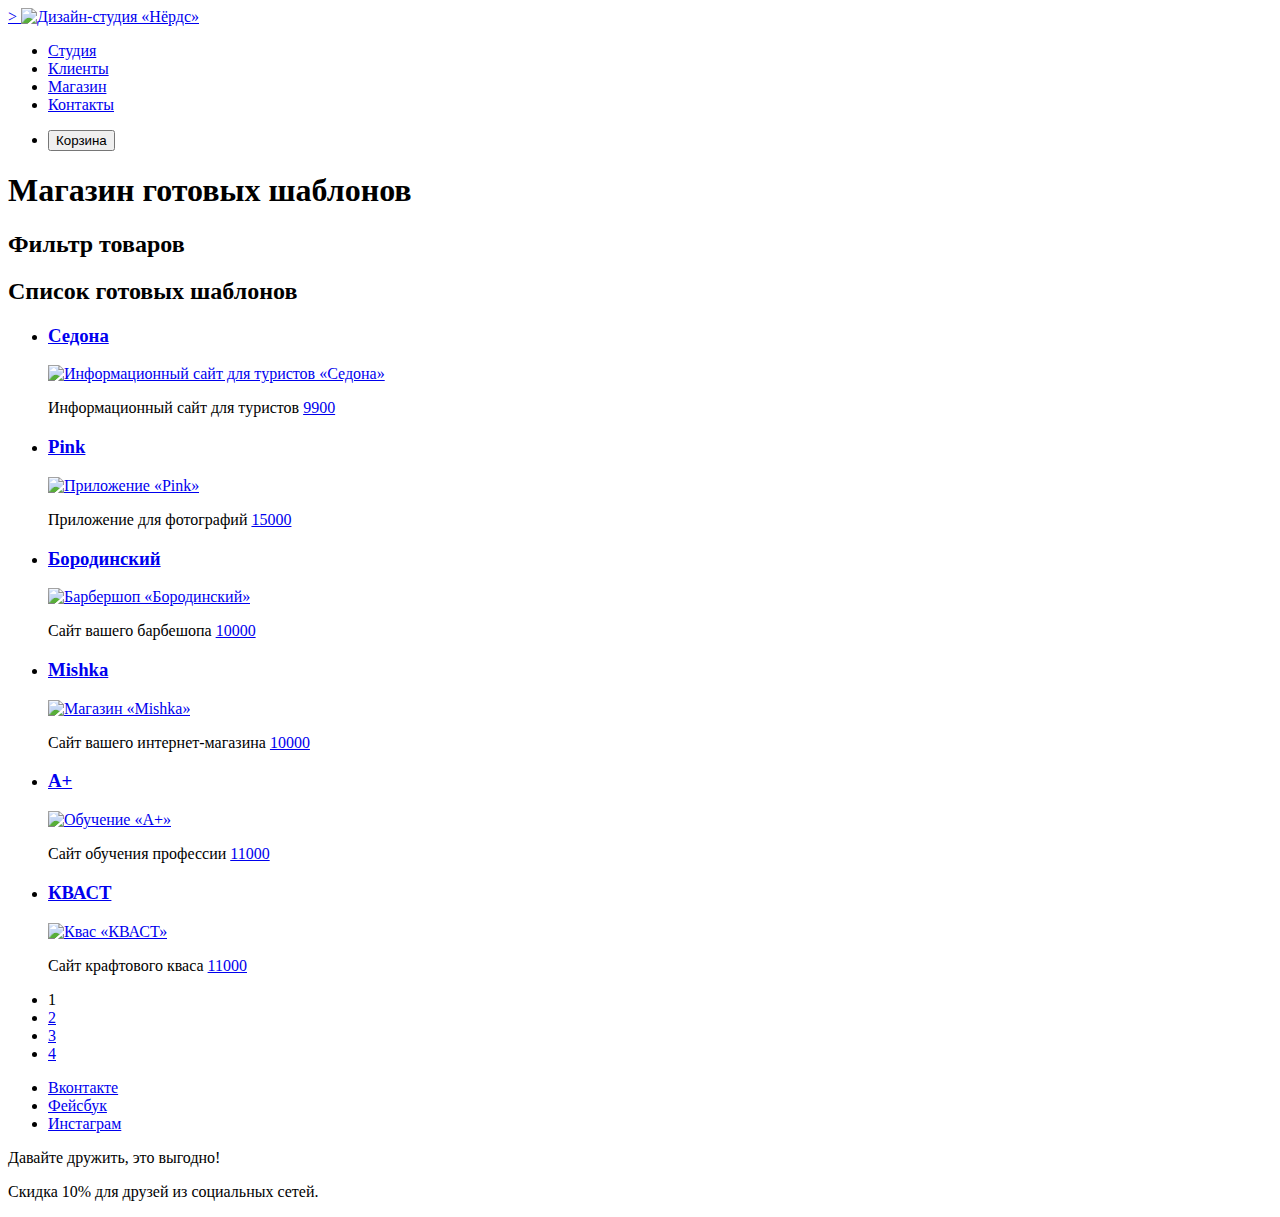
==== catalog.html @ 76629fc6 "123" ====
<!DOCTYPE html>
<html lang="en">
<head>
  <meta charset="UTF-8">
  <title>Каталог Нёрдс</title>
</head>
<body>
<header>

  <a href="index.html">>
    <img src="img/index-logo.svg"  alt="Дизайн-студия «Нёрдс»">
  </a>
  <nav>
    <ul>
      <li><a href="studio.html">Студия</a></li>
      <li><a href="clients.html">Клиенты</a></li>
      <li><a href="catalog.html">Магазин</a></li>
      <li><a href="contacts.html">Контакты</a></li>
    </ul>
    <ul>
      <li>
        <button type="button">Корзина</button>
      </li>
    </ul>
  </nav>
</header>
<main>

  <h1>Магазин готовых шаблонов</h1>
  <section>
    <h2>Фильтр товаров</h2>
    <!-- Здесь будет форма -->
  </section>
  <section>
    <h2>Список готовых шаблонов</h2>
    <ul>
      <li>
        <h3>
          <a href="catalog.html">Седона</a>
        </h3>
        <a href="catalog.html">
          <img src="img/product-1.jpg"  alt="Информационный сайт для туристов «Седонa»">
        </a>
        <p>
          Информационный сайт для туристов
          <a href="#">9900</a>
        </p>
      </li>
      <li>
        <h3>
          <a href="catalog.html">Pink</a>
        </h3>
        <a href="catalog.html">
          <img src="img/product-2.jpg"  alt="Приложение «Pink»">
        </a>
        <p>
          Приложение для фотографий
          <a href="#">15000</a>
        </p>
      </li>
      <li>
        <h3>
          <a href="catalog.html">Бородинский</a>
        </h3>
        <a href="catalog.html">
          <img src="img/product-3.jpg"  alt="Барбершоп «Бородинский»">
        </a>
        <p>
          Сайт вашего барбешопа
          <a href="#">10000</a>
        </p>
      </li>
      <li>
        <h3>
          <a href="catalog.html">Mishka</a>
        </h3>
        <a href="catalog.html">
          <img src="img/product-4.jpg"  alt="Магазин «Mishka»">
        </a>
        <p>
          Сайт вашего интернет-магазина
          <a href="#">10000</a>
        </p>
      </li>
      <li>
        <h3>
          <a href="catalog.html">A+</a>
        </h3>
        <a href="catalog.html">
          <img src="img/product-5.jpg"  alt="Обучение «А+»">
        </a>
        <p>
          Сайт обучения профессии
          <a href="#">11000</a>
        </p>
      </li>
      <li>
        <h3>
          <a href="catalog.html">КВАСТ</a>
        </h3>
        <a href="catalog.html">
          <img src="img/product-6.jpg"  alt="Квас «КВАСТ»">
        </a>
        <p>
          Сайт крафтового кваса
          <a href="#">11000</a>
        </p>
      </li>
    </ul>
    <ul>
      <li><a>1</a></li>
      <li><a href="#">2</a></li>
      <li><a href="#">3</a></li>
      <li><a href="#">4</a></li>
    </ul>
  </section>
</main>
<footer>
  <div>
    <ul>
      <li><a href="#">Вконтакте</a></li>
      <li><a href="#">Фейсбук</a></li>
      <li><a href="#">Инстаграм</a></li>
    </ul>
    <p>Давайте дружить, это выгодно!</p>
    <p>Скидка 10% для друзей из социальных сетей.</p>
  </div>

</footer>

</body>
</html>
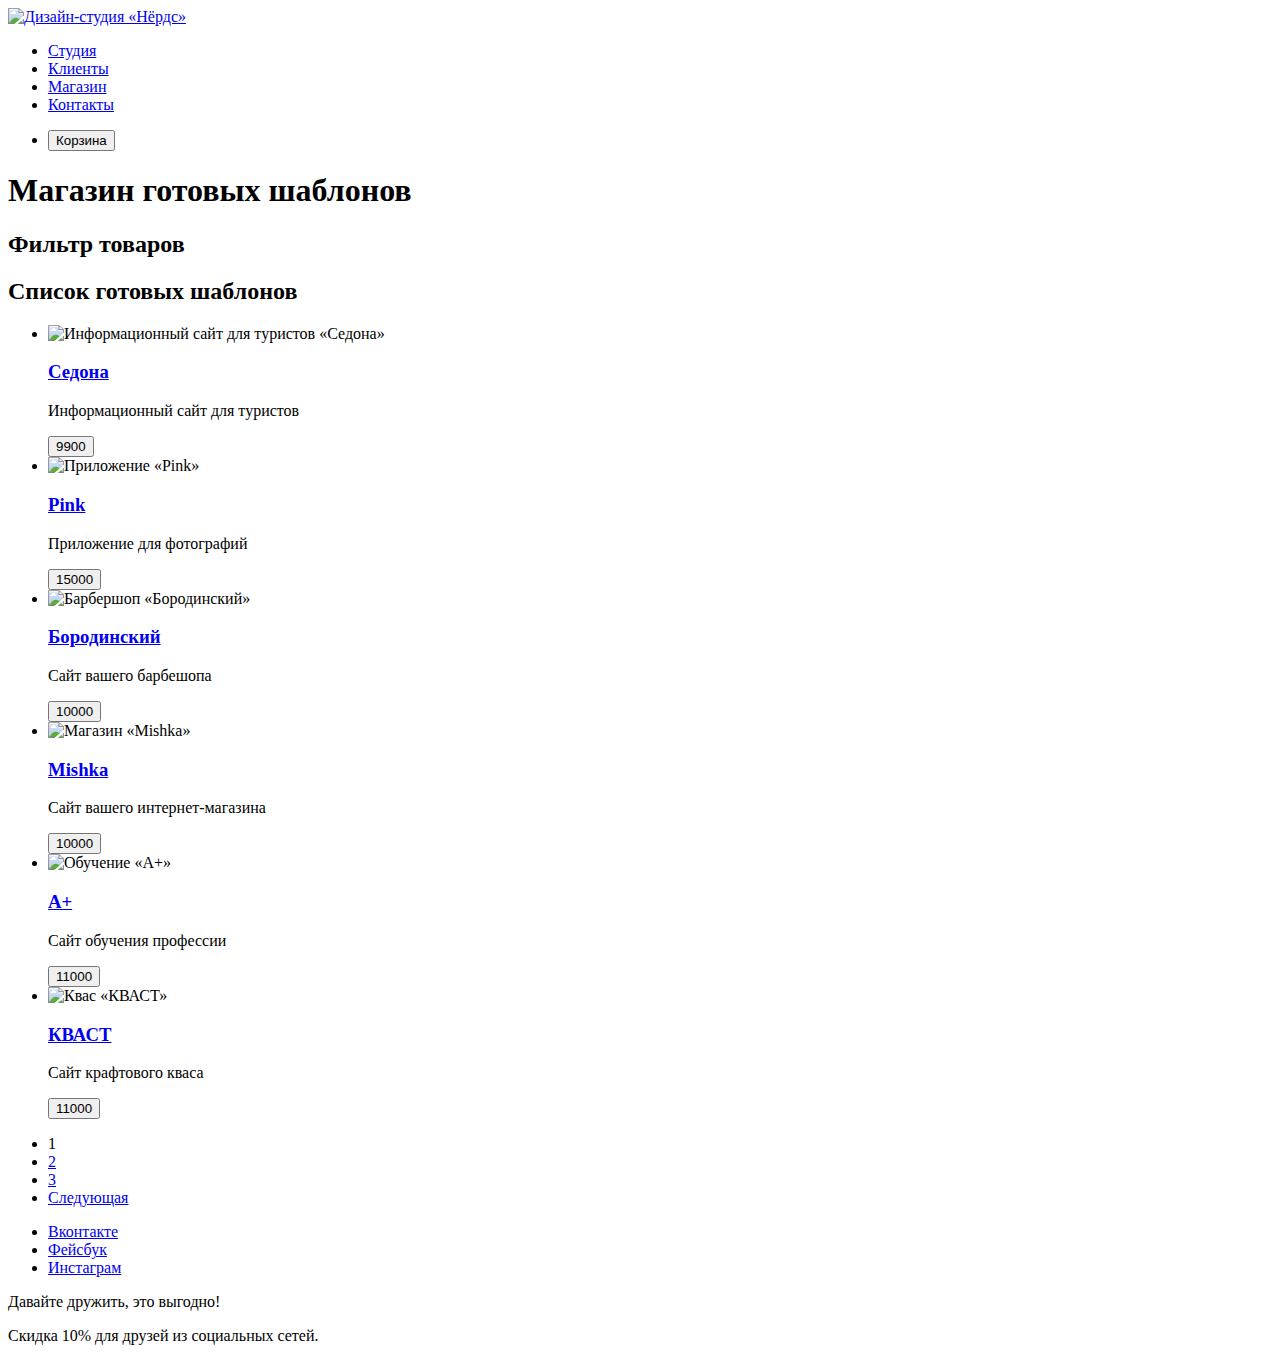
==== commit 2eb7ac23: "Исправил недочеты" ====
--- a/catalog.html
+++ b/catalog.html
@@ -7,7 +7,7 @@
 <body>
 <header>
 
-  <a href="index.html">>
+  <a href="index.html">
     <img src="img/index-logo.svg"  alt="Дизайн-студия «Нёрдс»">
   </a>
   <nav>
@@ -35,83 +35,95 @@
     <h2>Список готовых шаблонов</h2>
     <ul>
       <li>
-        <h3>
-          <a href="catalog.html">Седона</a>
-        </h3>
-        <a href="catalog.html">
-          <img src="img/product-1.jpg"  alt="Информационный сайт для туристов «Седонa»">
-        </a>
-        <p>
-          Информационный сайт для туристов
-          <a href="#">9900</a>
-        </p>
+        <div>
+          <img src="img/product-1.jpg" alt="Информационный сайт для туристов «Седонa»">
+        </div>
+        <div>
+          <h3>
+            <a href="catalog.html">Седона</a>
+          </h3>
+          <p>
+            Информационный сайт для туристов
+          </p>
+          <button type="button">9900</button>
+        </div>
       </li>
       <li>
-        <h3>
-          <a href="catalog.html">Pink</a>
-        </h3>
-        <a href="catalog.html">
-          <img src="img/product-2.jpg"  alt="Приложение «Pink»">
-        </a>
-        <p>
-          Приложение для фотографий
-          <a href="#">15000</a>
-        </p>
+        <div>
+          <img src="img/product-2.jpg" alt="Приложение «Pink»">
+        </div>
+        <div>
+          <h3>
+            <a href="catalog.html">Pink</a>
+          </h3>
+          <p>
+            Приложение для фотографий
+          </p>
+          <button type="button">15000</button>
+        </div>
       </li>
       <li>
-        <h3>
-          <a href="catalog.html">Бородинский</a>
-        </h3>
-        <a href="catalog.html">
-          <img src="img/product-3.jpg"  alt="Барбершоп «Бородинский»">
-        </a>
-        <p>
-          Сайт вашего барбешопа
-          <a href="#">10000</a>
-        </p>
+        <div>
+          <img src="img/product-3.jpg" alt="Барбершоп «Бородинский»">
+        </div>
+        <div>
+          <h3>
+            <a href="catalog.html">Бородинский</a>
+          </h3>
+          <p>
+            Сайт вашего барбешопа
+          </p>
+          <button type="button">10000</button>
+        </div>
       </li>
       <li>
-        <h3>
-          <a href="catalog.html">Mishka</a>
-        </h3>
-        <a href="catalog.html">
-          <img src="img/product-4.jpg"  alt="Магазин «Mishka»">
-        </a>
-        <p>
-          Сайт вашего интернет-магазина
-          <a href="#">10000</a>
-        </p>
+        <div>
+          <img src="img/product-4.jpg" alt="Магазин «Mishka»">
+        </div>
+        <div>
+          <h3>
+            <a href="catalog.html">Mishka</a>
+          </h3>
+          <p>
+            Сайт вашего интернет-магазина
+          </p>
+          <button type="button">10000</button>
+        </div>
       </li>
       <li>
-        <h3>
-          <a href="catalog.html">A+</a>
-        </h3>
-        <a href="catalog.html">
-          <img src="img/product-5.jpg"  alt="Обучение «А+»">
-        </a>
-        <p>
-          Сайт обучения профессии
-          <a href="#">11000</a>
-        </p>
+        <div>
+          <img src="img/product-5.jpg" alt="Обучение «А+»">
+        </div>
+        <div>
+          <h3>
+            <a href="catalog.html">A+</a>
+          </h3>
+          <p>
+            Сайт обучения профессии
+          </p>
+          <button type="button">11000</button>
+        </div>
       </li>
       <li>
+      <div>
+        <img src="img/product-6.jpg" alt="Квас «КВАСТ»">
+      </div>
+      <div>
         <h3>
           <a href="catalog.html">КВАСТ</a>
         </h3>
-        <a href="catalog.html">
-          <img src="img/product-6.jpg"  alt="Квас «КВАСТ»">
-        </a>
         <p>
           Сайт крафтового кваса
-          <a href="#">11000</a>
         </p>
+        <button type="button">11000</button>
+      </div>
       </li>
     </ul>
     <ul>
       <li><a>1</a></li>
       <li><a href="#">2</a></li>
       <li><a href="#">3</a></li>
-      <li><a href="#">4</a></li>
+      <li><a href="#">Следующая</a></li>
     </ul>
   </section>
 </main>
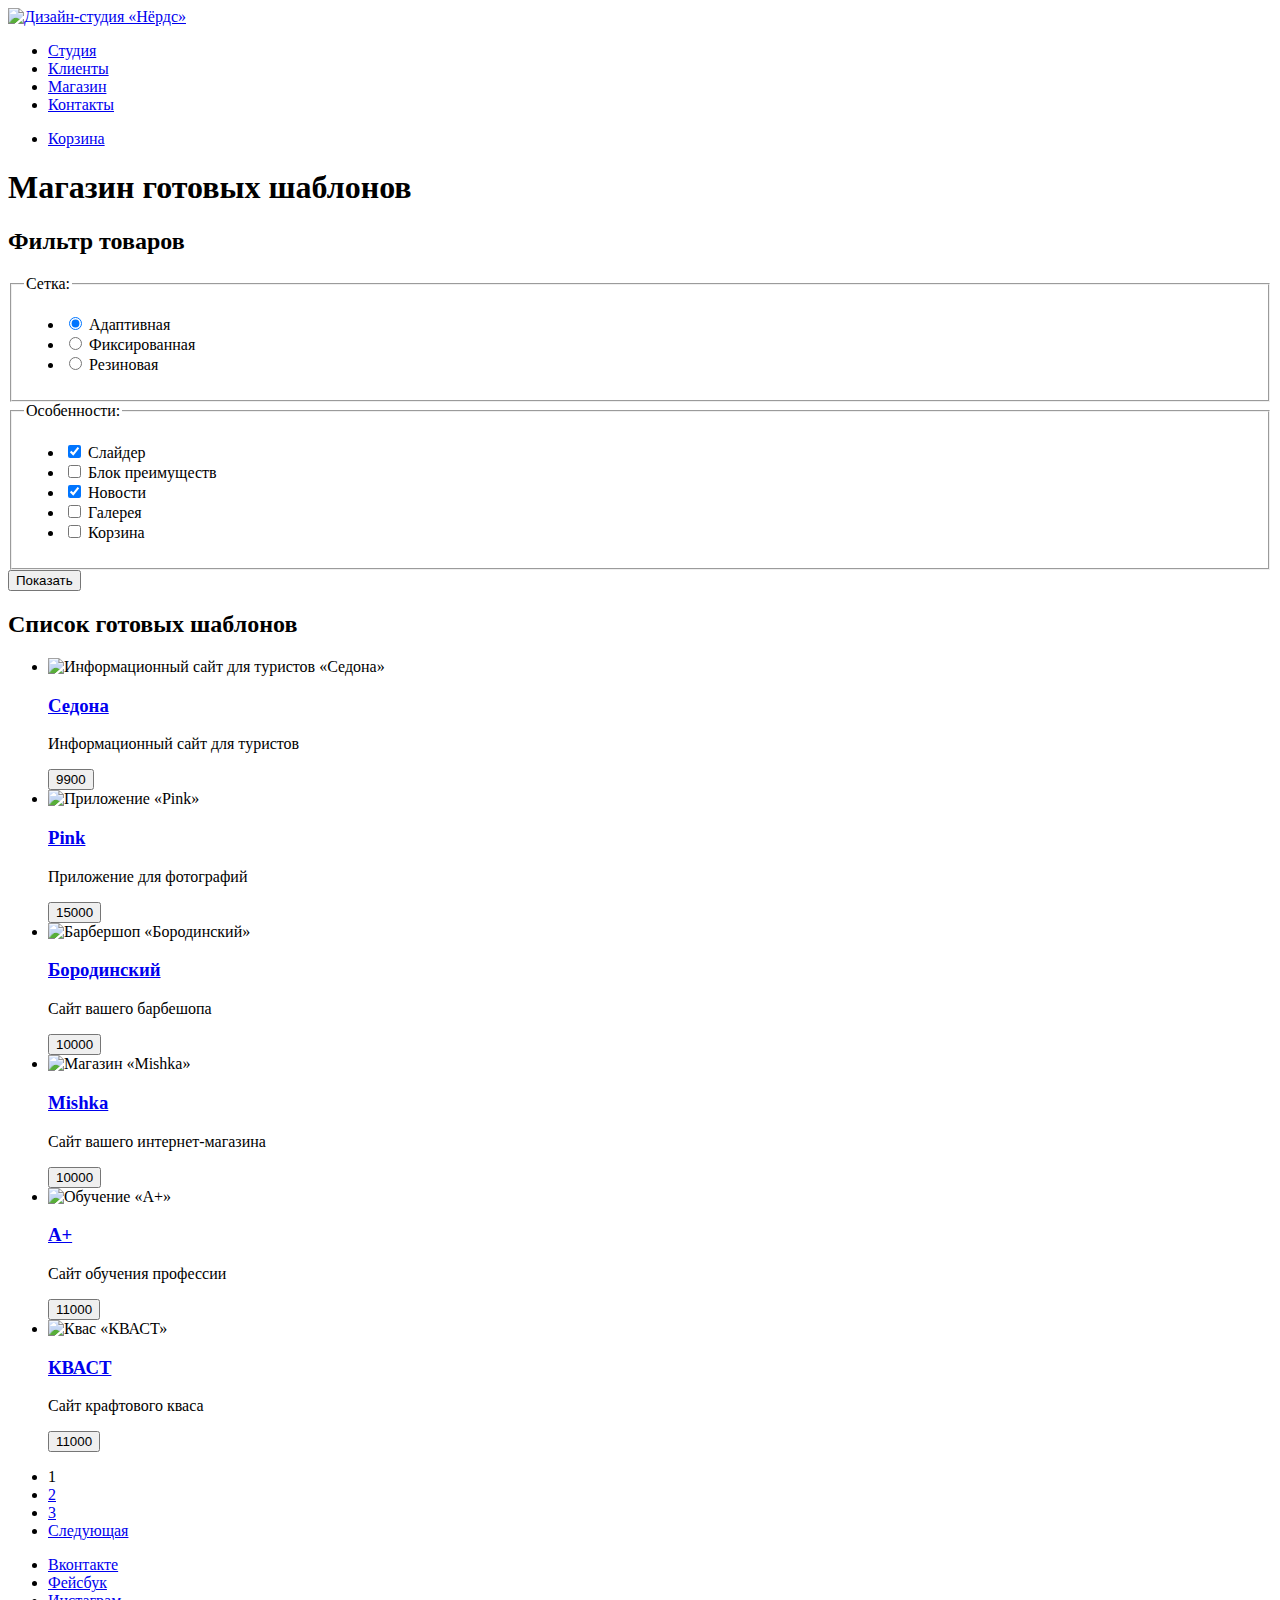
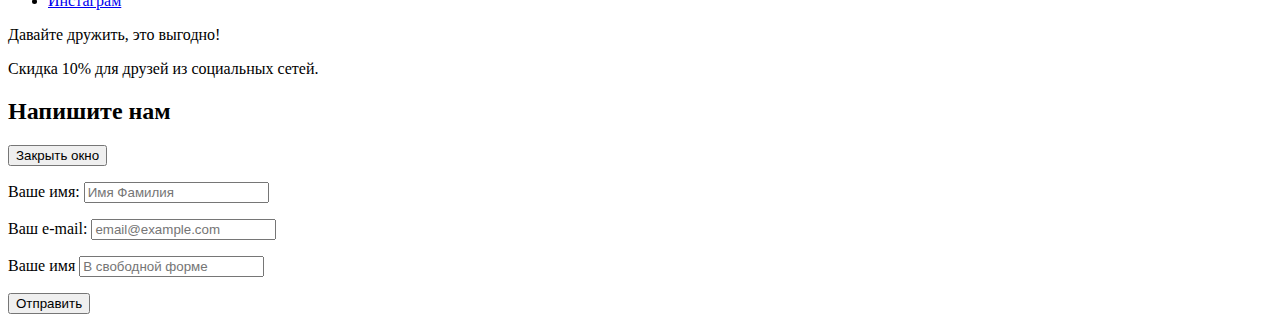
==== commit 438c6808: "9. Личный проект: продолжаем разметку" ====
--- a/catalog.html
+++ b/catalog.html
@@ -6,9 +6,9 @@
 </head>
 <body>
 <header>
-
+  <div class="container">
   <a href="index.html">
-    <img src="img/index-logo.svg"  alt="Дизайн-студия «Нёрдс»">
+    <img src="img/logo.svg" width="160" height="65"  alt="Дизайн-студия «Нёрдс»">
   </a>
   <nav>
     <ul>
@@ -19,24 +19,73 @@
     </ul>
     <ul>
       <li>
-        <button type="button">Корзина</button>
+
+        <a href="cart.html">Корзина</a>
       </li>
     </ul>
   </nav>
+  </div>
 </header>
 <main>
 
   <h1>Магазин готовых шаблонов</h1>
+  <div class="container">
   <section>
-    <h2>Фильтр товаров</h2>
-    <!-- Здесь будет форма -->
-  </section>
-  <section>
-    <h2>Список готовых шаблонов</h2>
-    <ul>
-      <li>
-        <div>
-          <img src="img/product-1.jpg" alt="Информационный сайт для туристов «Седонa»">
+    <h2 class="visually-hidden">Фильтр товаров</h2>
+    <form method="get" action="https://echo.htmlacademy.ru">
+
+      <fieldset>
+        <legend>Сетка:</legend>
+        <ul>
+          <li>
+            <input type="radio" name="product-group" value="adaptive" id="filter-adapt" checked>
+            <label for="filter-adapt">Адаптивная</label>
+          </li>
+          <li>
+            <input type="radio" name="product-group" value="fixed" id="filter-fixed">
+            <label for="filter-fixed">Фиксированная</label>
+          </li>
+          <li>
+            <input type="radio" name="product-group" value="rubber" id="filter-rubber">
+            <label for="filter-rubber">Резиновая</label>
+          </li>
+        </ul>
+      </fieldset>
+      <fieldset>
+        <legend>Особенности:</legend>
+        <ul>
+          <li>
+            <input type="checkbox" name="slider" id="filter-slider" checked>
+            <label for="filter-slider">Слайдер</label>
+          </li>
+          <li>
+            <input type="checkbox" name="perks" id="filter-perks">
+            <label for="filter-perks">Блок преимуществ</label>
+          </li>
+          <li>
+            <input type="checkbox" name="news" id="filter-news" checked>
+            <label for="filter-news">Новости</label>
+          </li>
+          <li>
+            <input type="checkbox" name="gallery" id="filter-gallery">
+            <label for="filter-gallery">Галерея</label>
+          </li>
+          <li>
+            <input type="checkbox" name="cart" id="filter-cart">
+            <label for="filter-cart">Корзина</label>
+          </li>
+        </ul>
+      </fieldset>
+      <button type="submit">
+        Показать
+      </button>
+    </form>
+
+    <h2 class="visually-hidden">Список готовых шаблонов</h2>
+    <ul>
+      <li>
+        <div>
+          <img src="img/product-1.jpg" width="360" height="576" alt="Информационный сайт для туристов «Седонa»">
         </div>
         <div>
           <h3>
@@ -50,7 +99,7 @@
       </li>
       <li>
         <div>
-          <img src="img/product-2.jpg" alt="Приложение «Pink»">
+          <img src="img/product-2.jpg" width="360" height="576" alt="Приложение «Pink»">
         </div>
         <div>
           <h3>
@@ -64,7 +113,7 @@
       </li>
       <li>
         <div>
-          <img src="img/product-3.jpg" alt="Барбершоп «Бородинский»">
+          <img src="img/product-3.jpg" width="360" height="576" alt="Барбершоп «Бородинский»">
         </div>
         <div>
           <h3>
@@ -78,7 +127,7 @@
       </li>
       <li>
         <div>
-          <img src="img/product-4.jpg" alt="Магазин «Mishka»">
+          <img src="img/product-4.jpg" width="360" height="576" alt="Магазин «Mishka»">
         </div>
         <div>
           <h3>
@@ -92,7 +141,7 @@
       </li>
       <li>
         <div>
-          <img src="img/product-5.jpg" alt="Обучение «А+»">
+          <img src="img/product-5.jpg" width="360" height="576" alt="Обучение «А+»">
         </div>
         <div>
           <h3>
@@ -105,18 +154,18 @@
         </div>
       </li>
       <li>
-      <div>
-        <img src="img/product-6.jpg" alt="Квас «КВАСТ»">
-      </div>
-      <div>
-        <h3>
-          <a href="catalog.html">КВАСТ</a>
-        </h3>
-        <p>
-          Сайт крафтового кваса
-        </p>
-        <button type="button">11000</button>
-      </div>
+        <div>
+          <img src="img/product-6.jpg" width="360" height="576" alt="Квас «КВАСТ»">
+        </div>
+        <div>
+          <h3>
+            <a href="catalog.html">КВАСТ</a>
+          </h3>
+          <p>
+            Сайт крафтового кваса
+          </p>
+          <button type="button">11000</button>
+        </div>
       </li>
     </ul>
     <ul>
@@ -126,6 +175,7 @@
       <li><a href="#">Следующая</a></li>
     </ul>
   </section>
+  </div>
 </main>
 <footer>
   <div>
@@ -139,6 +189,30 @@
   </div>
 
 </footer>
+<div class="container">
+<section>
+  <h2>Напишите нам</h2>
+  <div>
+    <button type="button" class="visually-hidden">Закрыть окно</button>
+  </div>
+  <form action="https://echo.htmlacademy.ru" method="post">
+    <p>
+      <label for="appointment-name">Ваше имя:</label>
+      <input id="appointment-name" type="text" name="name" value="" placeholder="Имя Фамилия">
+    </p>
+    <p>
+      <label for="appointment-email">Ваш e-mail:</label>
+      <input id="appointment-email" type="text" name="email" value="" placeholder="email@example.com">
+    </p>
+    <p>
+      <label for="appointment-message">Ваше имя</label>
+      <input id="appointment-message" type="text" name="message" value="" placeholder="В свободной форме" >
+    </p>
+
+    <button type="submit">Отправить</button>
+  </form>
+</section>
+</div>
 
 </body>
 </html>
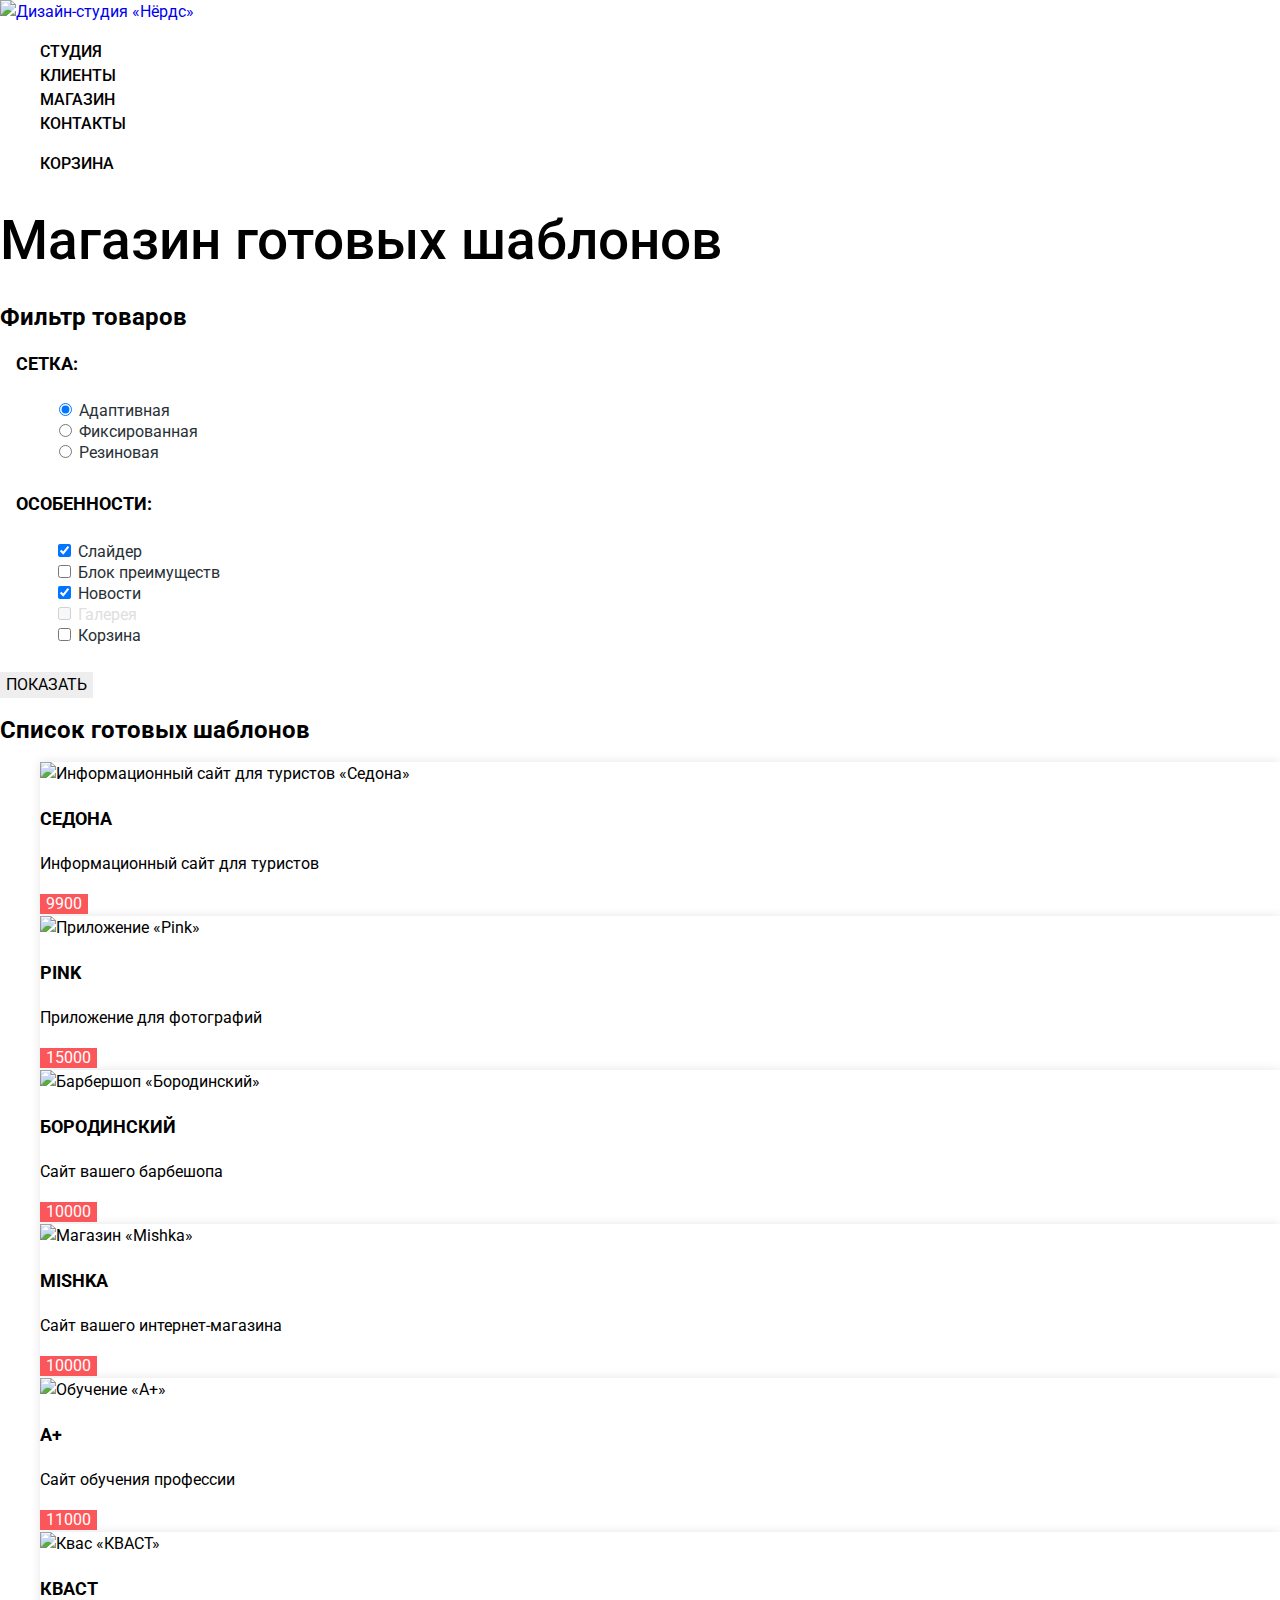
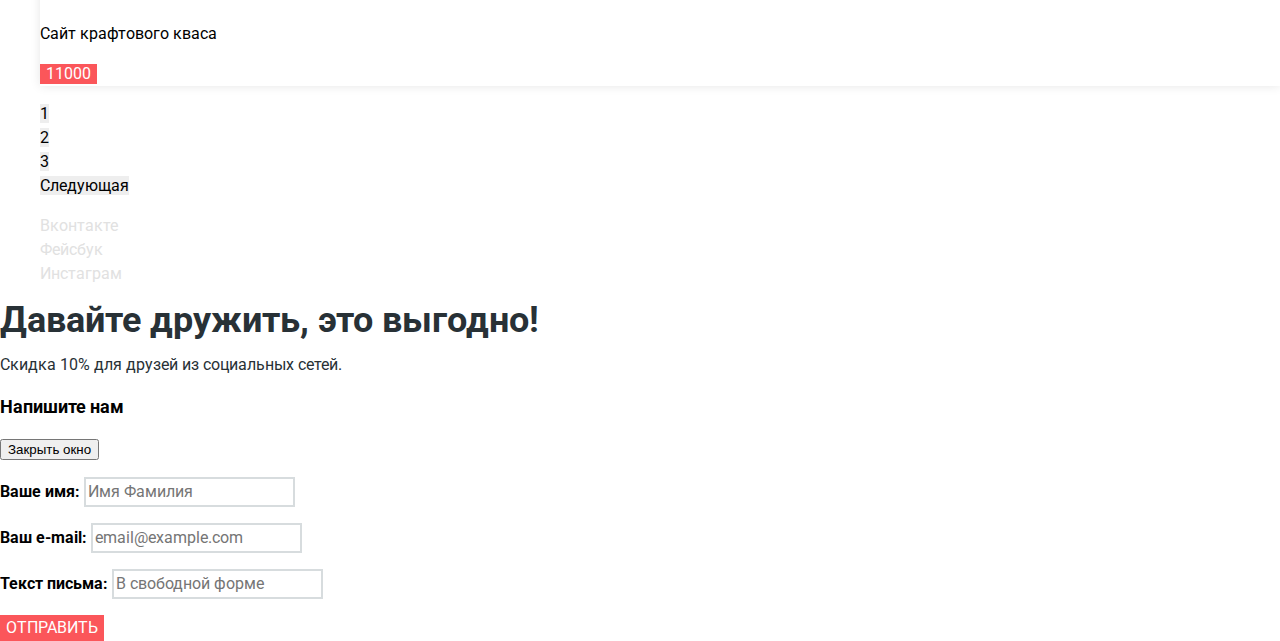
==== commit 7ae6dead: "Первый блин css" ====
--- a/catalog.html
+++ b/catalog.html
@@ -1,36 +1,38 @@
 <!DOCTYPE html>
-<html lang="en">
+<html lang="ru">
 <head>
   <meta charset="UTF-8">
   <title>Каталог Нёрдс</title>
+  <link href="https://fonts.googleapis.com/css?family=Roboto&display=swap&subset=cyrillic,cyrillic-ext,latin-ext" rel="stylesheet">
+  <link href="css/normalize.css" rel="stylesheet">
+  <link href="css/style.css" rel="stylesheet">
 </head>
-<body>
+<body class="inner-page">
 <header>
   <div class="container">
   <a href="index.html">
     <img src="img/logo.svg" width="160" height="65"  alt="Дизайн-студия «Нёрдс»">
   </a>
-  <nav>
-    <ul>
-      <li><a href="studio.html">Студия</a></li>
-      <li><a href="clients.html">Клиенты</a></li>
-      <li><a href="catalog.html">Магазин</a></li>
-      <li><a href="contacts.html">Контакты</a></li>
-    </ul>
-    <ul>
-      <li>
-
-        <a href="cart.html">Корзина</a>
-      </li>
-    </ul>
-  </nav>
+    <nav>
+      <ul class="site-navigation">
+        <li><a class="nav-link" href="studio.html">Студия</a></li>
+        <li><a class="nav-link" href="clients.html">Клиенты</a></li>
+        <li><a class="nav-link" href="catalog.html">Магазин</a></li>
+        <li><a class="nav-link" href="contacts.html">Контакты</a></li>
+      </ul>
+      <ul class="user-navigation">
+        <li>
+          <a class="nav-link" href="cart.html">Корзина</a>
+        </li>
+      </ul>
+    </nav>
   </div>
 </header>
 <main>
 
-  <h1>Магазин готовых шаблонов</h1>
-  <div class="container">
-  <section>
+  <h1 class="page-title">Магазин готовых шаблонов</h1>
+
+  <section class="filter">
     <h2 class="visually-hidden">Фильтр товаров</h2>
     <form method="get" action="https://echo.htmlacademy.ru">
 
@@ -38,15 +40,15 @@
         <legend>Сетка:</legend>
         <ul>
           <li>
-            <input type="radio" name="product-group" value="adaptive" id="filter-adapt" checked>
+            <input class="visually-hidden filter-input filter-input-radio" type="radio" name="product-group" value="adaptive" id="filter-adapt" checked>
             <label for="filter-adapt">Адаптивная</label>
           </li>
           <li>
-            <input type="radio" name="product-group" value="fixed" id="filter-fixed">
+            <input class="visually-hidden filter-input filter-input-radio" type="radio" name="product-group" value="fixed" id="filter-fixed">
             <label for="filter-fixed">Фиксированная</label>
           </li>
           <li>
-            <input type="radio" name="product-group" value="rubber" id="filter-rubber">
+            <input class="visually-hidden filter-input filter-input-radio" type="radio" name="product-group" value="rubber" id="filter-rubber">
             <label for="filter-rubber">Резиновая</label>
           </li>
         </ul>
@@ -55,35 +57,36 @@
         <legend>Особенности:</legend>
         <ul>
           <li>
-            <input type="checkbox" name="slider" id="filter-slider" checked>
+            <input  class="visually-hidden filter-input filter-input-checkbox" type="checkbox" name="slider" id="filter-slider" checked>
             <label for="filter-slider">Слайдер</label>
           </li>
           <li>
-            <input type="checkbox" name="perks" id="filter-perks">
+            <input class="visually-hidden filter-input filter-input-checkbox" type="checkbox" name="perks" id="filter-perks">
             <label for="filter-perks">Блок преимуществ</label>
           </li>
           <li>
-            <input type="checkbox" name="news" id="filter-news" checked>
+            <input class="visually-hidden filter-input filter-input-checkbox" type="checkbox" name="news" id="filter-news" checked>
             <label for="filter-news">Новости</label>
           </li>
           <li>
-            <input type="checkbox" name="gallery" id="filter-gallery">
+            <input  class="visually-hidden filter-input filter-input-checkbox" type="checkbox" name="gallery" id="filter-gallery" disabled>
             <label for="filter-gallery">Галерея</label>
           </li>
           <li>
-            <input type="checkbox" name="cart" id="filter-cart">
+            <input  class="visually-hidden filter-input filter-input-checkbox" type="checkbox" name="cart" id="filter-cart">
             <label for="filter-cart">Корзина</label>
           </li>
         </ul>
       </fieldset>
-      <button type="submit">
+      <button class="button button-catalog" type="submit">
         Показать
       </button>
     </form>
-
+  </section>
+  <section class="catalog">
     <h2 class="visually-hidden">Список готовых шаблонов</h2>
-    <ul>
-      <li>
+    <ul class="catalog-list">
+      <li class="catalog-item">
         <div>
           <img src="img/product-1.jpg" width="360" height="576" alt="Информационный сайт для туристов «Седонa»">
         </div>
@@ -94,10 +97,10 @@
           <p>
             Информационный сайт для туристов
           </p>
-          <button type="button">9900</button>
-        </div>
-      </li>
-      <li>
+          <button class="button item-button" type="button">9900</button>
+        </div>
+      </li>
+      <li class="catalog-item">
         <div>
           <img src="img/product-2.jpg" width="360" height="576" alt="Приложение «Pink»">
         </div>
@@ -108,10 +111,10 @@
           <p>
             Приложение для фотографий
           </p>
-          <button type="button">15000</button>
-        </div>
-      </li>
-      <li>
+          <button class="button item-button" type="button">15000</button>
+        </div>
+      </li>
+      <li class="catalog-item">
         <div>
           <img src="img/product-3.jpg" width="360" height="576" alt="Барбершоп «Бородинский»">
         </div>
@@ -122,10 +125,10 @@
           <p>
             Сайт вашего барбешопа
           </p>
-          <button type="button">10000</button>
-        </div>
-      </li>
-      <li>
+          <button class="button item-button" type="button">10000</button>
+        </div>
+      </li>
+      <li class="catalog-item">
         <div>
           <img src="img/product-4.jpg" width="360" height="576" alt="Магазин «Mishka»">
         </div>
@@ -136,10 +139,10 @@
           <p>
             Сайт вашего интернет-магазина
           </p>
-          <button type="button">10000</button>
-        </div>
-      </li>
-      <li>
+          <button class="button item-button" type="button">10000</button>
+        </div>
+      </li>
+      <li class="catalog-item">
         <div>
           <img src="img/product-5.jpg" width="360" height="576" alt="Обучение «А+»">
         </div>
@@ -150,10 +153,10 @@
           <p>
             Сайт обучения профессии
           </p>
-          <button type="button">11000</button>
-        </div>
-      </li>
-      <li>
+          <button class="button item-button" type="button">11000</button>
+        </div>
+      </li>
+      <li class="catalog-item">
         <div>
           <img src="img/product-6.jpg" width="360" height="576" alt="Квас «КВАСТ»">
         </div>
@@ -164,55 +167,57 @@
           <p>
             Сайт крафтового кваса
           </p>
-          <button type="button">11000</button>
+          <button class="button item-button" type="button">11000</button>
         </div>
       </li>
     </ul>
-    <ul>
-      <li><a>1</a></li>
-      <li><a href="#">2</a></li>
-      <li><a href="#">3</a></li>
-      <li><a href="#">Следующая</a></li>
+    <ul class="pagination-list">
+      <li class="pagination-item"><a>1</a></li>
+      <li class="pagination-item"><a href="#">2</a></li>
+      <li class="pagination-item"><a href="#">3</a></li>
+      <li class="pagination-item"><a href="#">Следующая</a></li>
     </ul>
   </section>
-  </div>
+
 </main>
-<footer>
-  <div>
+<footer class="main-footer">
+
+  <div class="footer-social">
     <ul>
-      <li><a href="#">Вконтакте</a></li>
-      <li><a href="#">Фейсбук</a></li>
-      <li><a href="#">Инстаграм</a></li>
+      <li><a href="#" class="social-button">Вконтакте</a></li>
+      <li><a href="#" class="social-button">Фейсбук</a></li>
+      <li><a href="#" class="social-button">Инстаграм</a></li>
     </ul>
-    <p>Давайте дружить, это выгодно!</p>
+  </div>
+  <div class="sale">
+    <b class="sale-bold">Давайте дружить, это выгодно!</b>
     <p>Скидка 10% для друзей из социальных сетей.</p>
   </div>
 
 </footer>
-<div class="container">
-<section>
+
+<section class="modal">
   <h2>Напишите нам</h2>
   <div>
-    <button type="button" class="visually-hidden">Закрыть окно</button>
-  </div>
-  <form action="https://echo.htmlacademy.ru" method="post">
+    <button type="button"><span  class="visually-hidden">Закрыть окно</span></button>
+  </div>
+  <form class="login-form" action="https://echo.htmlacademy.ru" method="post">
     <p>
-      <label for="appointment-name">Ваше имя:</label>
+      <label class="modal-label" for="appointment-name">Ваше имя:</label>
       <input id="appointment-name" type="text" name="name" value="" placeholder="Имя Фамилия">
     </p>
     <p>
-      <label for="appointment-email">Ваш e-mail:</label>
+      <label class="modal-label" for="appointment-email">Ваш e-mail:</label>
       <input id="appointment-email" type="text" name="email" value="" placeholder="email@example.com">
     </p>
     <p>
-      <label for="appointment-message">Ваше имя</label>
+      <label class="modal-label" for="appointment-message">Текст письма:</label>
       <input id="appointment-message" type="text" name="message" value="" placeholder="В свободной форме" >
     </p>
 
-    <button type="submit">Отправить</button>
+    <button class="button modal-button  " type="submit">Отправить</button>
   </form>
 </section>
-</div>
 
 </body>
 </html>
--- a/css/style.css
+++ b/css/style.css
@@ -0,0 +1,259 @@
+body {
+  margin: 0;
+  padding: 0;
+
+  font-family: "Roboto", Arial, sans-serif;
+  font-size: 16px;
+  line-height: 24px;
+  font-weight: 400;
+  color: #283136;
+
+
+  background-color: #ffffff;
+  background-position: top center;
+  background-repeat: no-repeat;
+}
+.inner-page {
+  color: #000000;
+  background-color: #ffffff;
+}
+.page-title {
+  font-size: 55px;
+  line-height: 55px;
+  font-weight: 500;
+}
+a {
+  text-decoration: none;
+}
+.main-navigation {
+
+  font-size: 16px;
+  line-height: 30px;
+  color: #eeeeee;
+
+  background-color: #ffffff;
+}
+.site-navigation,
+.user-navigation {
+  list-style: none;
+  text-transform: uppercase;
+  font-weight: 500;
+}
+
+.site-navigation a,
+.user-navigation a {
+  color: #000000;
+}
+
+.nav-link a:hover,
+.nav-link a:focus
+{
+  color: #fb565a;
+}
+.nav-link a:active{
+  color: #000000;
+}
+
+.features h3 {
+  text-transform: uppercase;
+}
+
+.features-list {
+  list-style: none;
+}
+.feature-item {
+  text-align: left;
+}
+
+.feature-item h3 {
+  font-size: 24px;
+  line-height: 30px;
+}
+.button {
+  font: inherit;
+  text-align: center;
+  color: #ffffff;
+  vertical-align: middle;
+  text-transform: uppercase;
+  border: none;
+
+}
+.sites-button{
+  background-color: #fb565a;
+}
+.sites-button:hover,
+.sites-button:focus{
+  background-color: #e74246;
+}
+.sites-button:active{
+  background-color: #d7373b;
+}
+.apps-button{
+  background-color: #00ca74;
+}
+.apps-button:hover,
+.apps-button:focus{
+  background-color: #00bc6c;
+}
+.apps-button:active{
+  background-color: #00aa62;
+}
+.present-button{
+  background-color: #efc84a;
+}
+.present-button:hover,
+.present-button:focus{
+  background-color: #eab534;
+}
+.present-button:active{
+  background-color: #e5a722;
+}
+.modal-button{
+  background-color: #fb565a;
+}
+.modal-button:hover,
+.modal-button:focus{
+  background-color: #e74246;
+}
+.modal-button:active{
+  background-color: #d7373b;
+}
+
+.button-catalog {
+  background-color: #eeeeee;
+  color: #000000;
+}
+
+.item-button {
+  line-height: 18px;
+  color: #ffffff;
+  background-color: #fb565a;
+}
+
+.main-footer {
+  color: #283136;
+
+  background-color: #ffffff;
+  background-position: 0 0;
+
+}
+.footer-social ul {
+  list-style: none;
+}
+
+.social-button {
+  color: #e1e1e1;
+}
+.sale {
+  text-align: left;
+  font-size: 16px;
+  line-height: 22px;
+}
+.sale-bold{
+  font-size: 36px;
+  line-height: 36px;
+}
+
+.modal {
+  color: #000000;
+  background-color: #ffffff;
+
+}
+.modal h2 {
+  font-size: 18px;
+  line-height: 30px;
+}
+.login-form input[type="text"] {
+  font: inherit;
+  color: #000000;
+  background-color: #ffffff;
+  border: 2px solid #d7dcde;
+}
+.login-form input:focus {
+  border-color: #000000;
+}
+.login-form input:hover {
+  border-color: #b4b9bb;
+}
+.modal-label {
+  font-size: 16px;
+  line-height: 18px;
+  font-weight: bold;
+
+}
+input:invalid {
+  border: 2px #e74246;
+}
+
+
+.filter fieldset {
+  border: none;
+}
+
+.filter legend {
+  font-size: 18px;
+  line-height: 30px;
+  text-transform: uppercase;
+  font-weight: bold;
+}
+.filter ul {
+  list-style: none;
+  line-height: 20px;
+  color: #283136;
+}
+
+.filter-input:hover + label,
+.filter-input:focus + label {
+  color: #4d4d4d;
+}
+
+.filter-input:disabled + label {
+  color: #bec1c2;
+
+  opacity: 0.5;
+}
+.catalog-list {
+  list-style: none;
+}
+
+.catalog-item {
+  background-color: #ffffff;
+  box-shadow: 0 0 10px rgba(0, 0, 0, 0.1);
+}
+
+.catalog-item:hover {
+  box-shadow: 0 0 10px rgba(0, 0, 0, 0.2);
+}
+.catalog-item a {
+  color: #000000;
+}
+
+.catalog-item h3 {
+  font-size: 18px;
+  line-height: 30px;
+  text-transform: uppercase;
+}
+.catalog-item a:hover{
+  color: #fb565a;
+}
+.catalog-item a:active{
+  color: #b2b2b2;
+}
+
+.pagination-list {
+  list-style: none;
+}
+.pagination-item a {
+  color: #000000;
+
+  background-color: #eeeeee;
+}
+.pagination-item a:hover{
+  background-color: #dfdfdf;
+}
+.pagination-item a:focus{
+  background-color: #ffffff;
+}
+.pagination-item a:active {
+  background-color: #d5d5d5;
+}
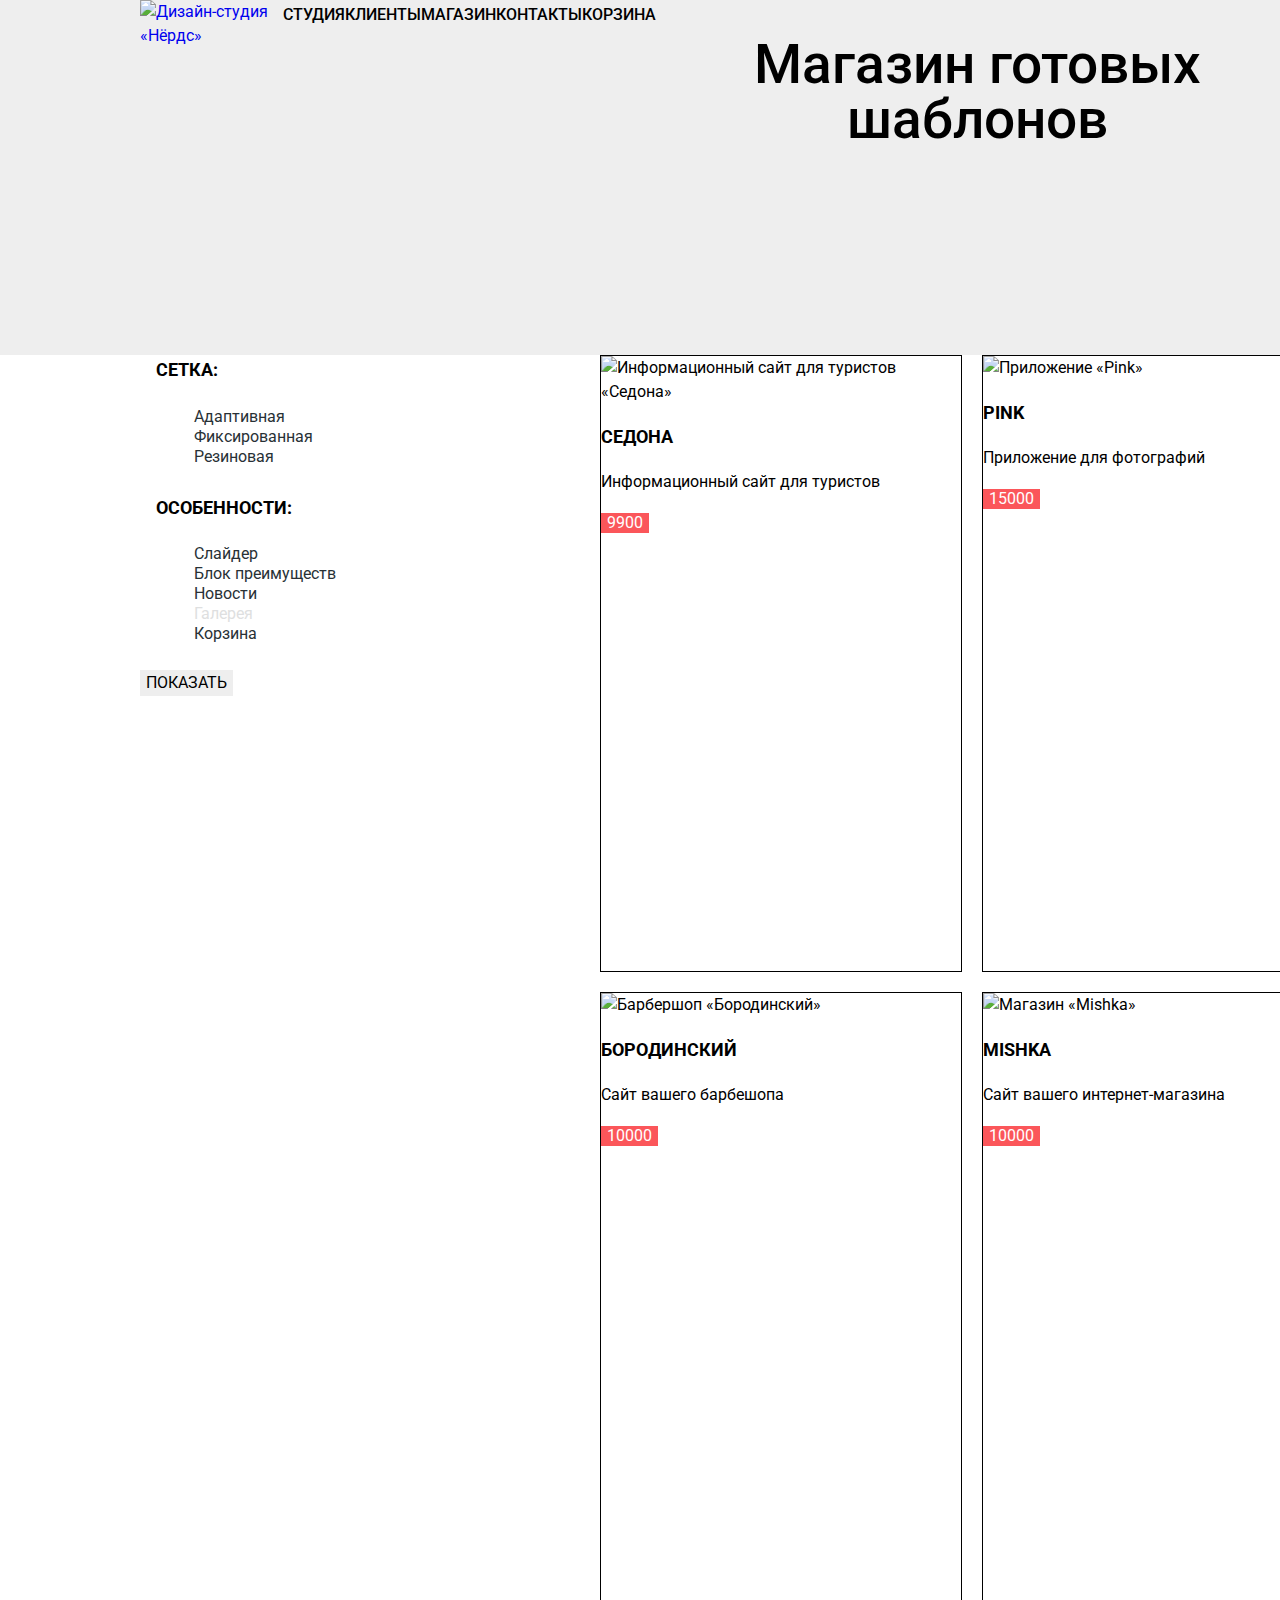
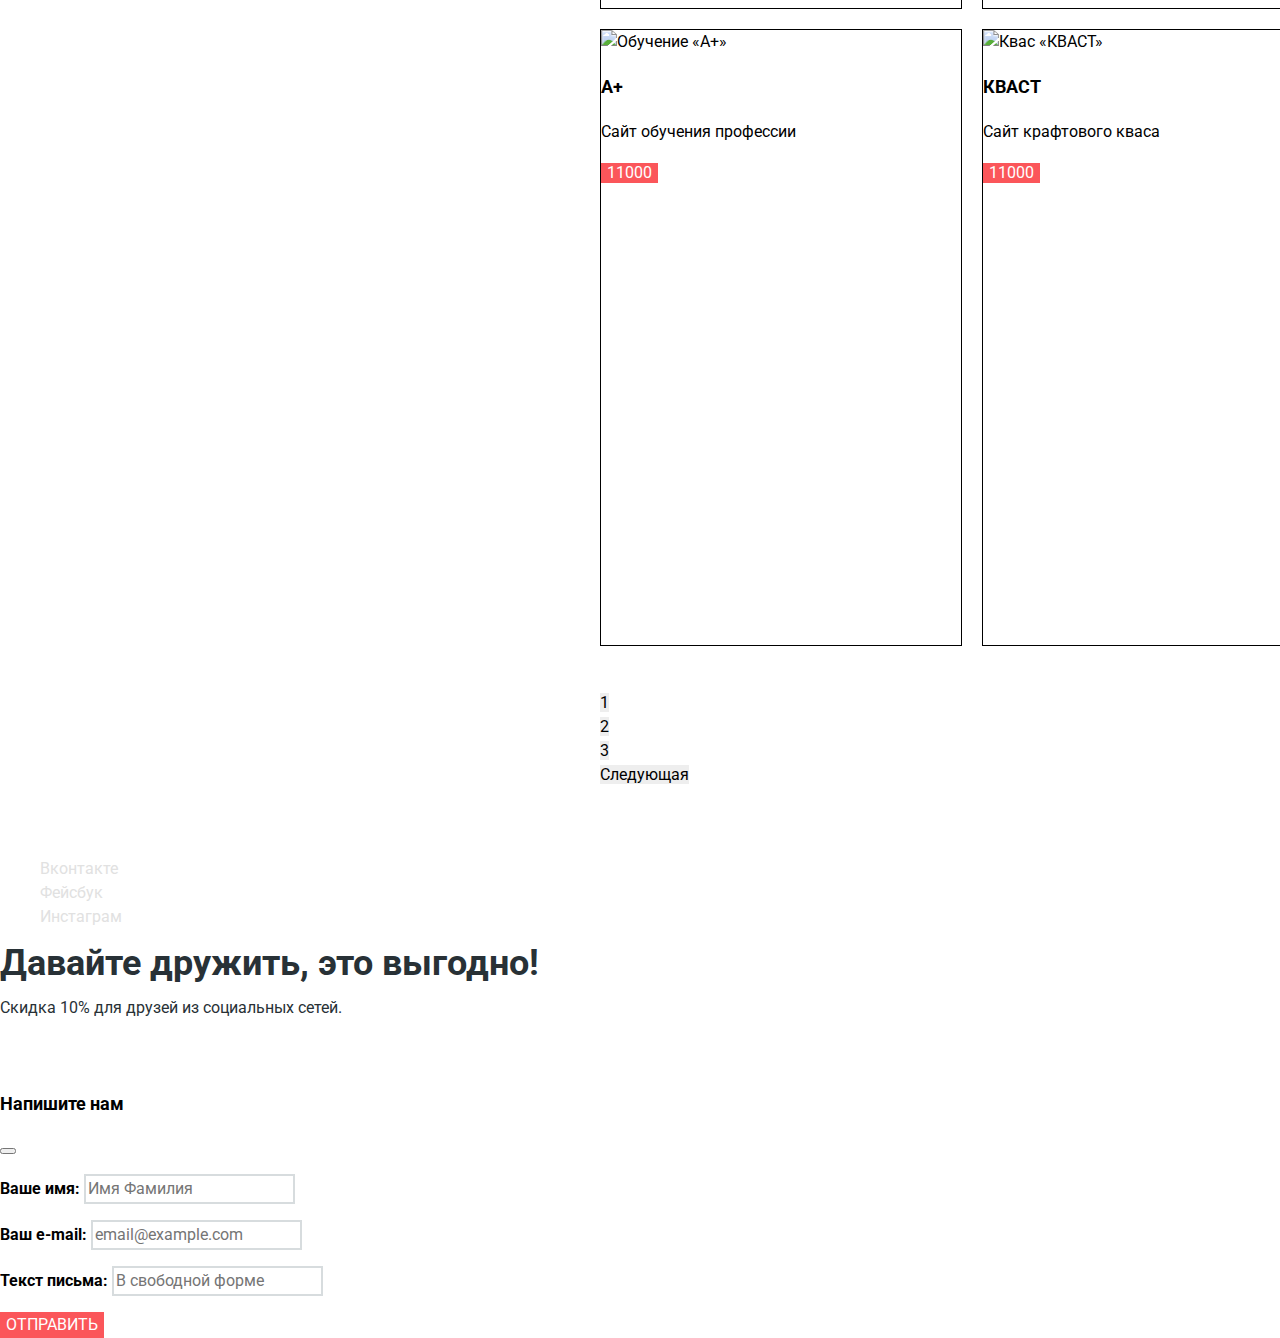
==== commit f7285171: "Я в общем запутался немного. Корзине марджин лефт: авто - прописываю, а она не убегвет влево. В стра" ====
--- a/catalog.html
+++ b/catalog.html
@@ -8,12 +8,12 @@
   <link href="css/style.css" rel="stylesheet">
 </head>
 <body class="inner-page">
-<header>
-  <div class="container">
-  <a href="index.html">
+<header class="main-header">
+  <div class="container header-box">
+  <a class="main-header-logo" href="index.html">
     <img src="img/logo.svg" width="160" height="65"  alt="Дизайн-студия «Нёрдс»">
   </a>
-    <nav>
+    <nav class="main-navigation">
       <ul class="site-navigation">
         <li><a class="nav-link" href="studio.html">Студия</a></li>
         <li><a class="nav-link" href="clients.html">Клиенты</a></li>
@@ -26,12 +26,12 @@
         </li>
       </ul>
     </nav>
-  </div>
+    <h1 class="page-title">Магазин готовых шаблонов</h1>
+  </div>
+
 </header>
-<main>
-
-  <h1 class="page-title">Магазин готовых шаблонов</h1>
-
+<main class="container" >
+  <div class="catalog-columns">
   <section class="filter">
     <h2 class="visually-hidden">Фильтр товаров</h2>
     <form method="get" action="https://echo.htmlacademy.ru">
@@ -83,6 +83,7 @@
       </button>
     </form>
   </section>
+
   <section class="catalog">
     <h2 class="visually-hidden">Список готовых шаблонов</h2>
     <ul class="catalog-list">
@@ -178,7 +179,7 @@
       <li class="pagination-item"><a href="#">Следующая</a></li>
     </ul>
   </section>
-
+  </div>
 </main>
 <footer class="main-footer">
 
--- a/css/style.css
+++ b/css/style.css
@@ -10,8 +10,7 @@
 
 
   background-color: #ffffff;
-  background-position: top center;
-  background-repeat: no-repeat;
+
 }
 .inner-page {
   color: #000000;
@@ -21,6 +20,8 @@
   font-size: 55px;
   line-height: 55px;
   font-weight: 500;
+  text-align: center;
+  align-items: center;
 }
 a {
   text-decoration: none;
@@ -45,13 +46,13 @@
   color: #000000;
 }
 
-.nav-link a:hover,
-.nav-link a:focus
+.nav-link:hover,
+.nav-link:focus
 {
   color: #fb565a;
 }
-.nav-link a:active{
-  color: #000000;
+.nav-link:active{
+  color: #a6a6a6;
 }
 
 .features h3 {
@@ -97,6 +98,7 @@
 }
 .apps-button:active{
   background-color: #00aa62;
+  color: rgba(255,255,255,0.5);
 }
 .present-button{
   background-color: #efc84a;
@@ -218,11 +220,11 @@
 
 .catalog-item {
   background-color: #ffffff;
-  box-shadow: 0 0 10px rgba(0, 0, 0, 0.1);
+  border: 1px solid #000000 ;
 }
 
 .catalog-item:hover {
-  box-shadow: 0 0 10px rgba(0, 0, 0, 0.2);
+  border:  1px solid #ffffff;
 }
 .catalog-item a {
   color: #000000;
@@ -257,3 +259,168 @@
 .pagination-item a:active {
   background-color: #d5d5d5;
 }
+.visually-hidden:not(:focus):not(:active) {
+  /* ... */
+}
+.visually-hidden {
+  position: absolute !important;
+  height: 1px;
+  width: 1px;
+  overflow: hidden;
+  clip: rect(1px 1px 1px 1px); /* IE6, IE7 */
+  clip: rect(1px, 1px, 1px, 1px);
+  white-space: nowrap; /* added line */
+}
+/* ----- Сеточные стили ----- */
+body {
+  min-width: 1440px;
+  min-height: 2476px;
+}
+.main-header {
+  background-color: #eeeeee;
+  /* Временно для сетки */
+  min-height: 115px;}
+
+  .header-box{
+    display: flex;
+  }
+
+.main-navigation {
+  display: flex;
+
+  /* Временно для сетки */
+  min-height: 115px;
+}
+.main-header-logo {
+  width: 160px;
+  height: 65px;
+
+}
+
+.site-navigation {
+  display: flex;
+  margin: 0;
+  padding: 0;
+  list-style: none;
+  background-color: #eeeeee;
+  /* Временно для сетки */
+  min-height: 115px;
+}
+
+.user-navigation {
+  margin: 0;
+  padding: 0;
+  list-style: none;
+  background-color: #eeeeee;
+  margin-left: auto;
+  /* Временно для сетки */
+  min-height: 115px;
+}
+
+.container {
+  width:1200px;
+  margin: 0 auto;
+  padding: 0 20px;
+  box-sizing: border-box;
+}
+
+.features-list {
+  display: flex;
+  justify-content: space-between;
+  margin: 0;
+  padding: 0;
+
+  list-style: none;
+  /* Временно для сетки */
+  min-height: 347px;
+}
+.feature-item {
+  width: 300px;
+  /* Временно для сетки */
+  min-height: 347px;
+}
+.main-footer {
+  margin-top: 70px;
+  margin-bottom: 70px ;
+  /* Временно для сетки */
+  background: none;
+  min-height: 78px;
+}
+.sale {
+  margin: 0;
+  width: 560px;
+  /* Временно для сетки */
+  min-height: 70px;
+}
+
+.footer-social {
+  width: 260px;
+  margin-right: 140px;
+
+  /* Временно для сетки */
+  min-height: 70px;
+}
+.main-footer .container {
+  display: flex;
+}
+/* сетка каталогов*/
+.inner-page .main-header {
+  display: flex;
+  background-color: #eeeeee;
+  /* Временно для сетки */
+  min-height: 355px;
+}
+
+.inner-page .user-navigation {
+  margin-left: auto;
+}
+
+
+.filter {
+  width: 260px;
+
+  /* Временно для сетки */
+  min-height: 510px;
+}
+.catalog {
+  width: 700px;
+
+  /* Временно для сетки */
+  min-height: 687px;
+}
+.catalog-columns {
+  display: flex;
+  justify-content: space-between;
+}
+.catalog-item {
+ width: 360px;
+ margin-bottom: 20px;
+  margin-right: 20px;
+
+ /* Временно для сетки */
+  min-height:615px;
+}
+.catalog-item:nth-child(2n){
+  margin-right: 0;
+}
+.catalog-list {
+  display: flex;
+  flex-wrap: wrap;
+  padding: 0;
+  margin: 0;
+  margin-bottom: 25px;
+
+   width: 760px;
+  list-style: none;
+
+}
+
+.pagination-list {
+  padding: 0;
+  margin: 0;
+
+  list-style: none;
+
+  /* Временно для сетки */
+  min-height: 50px;
+}
